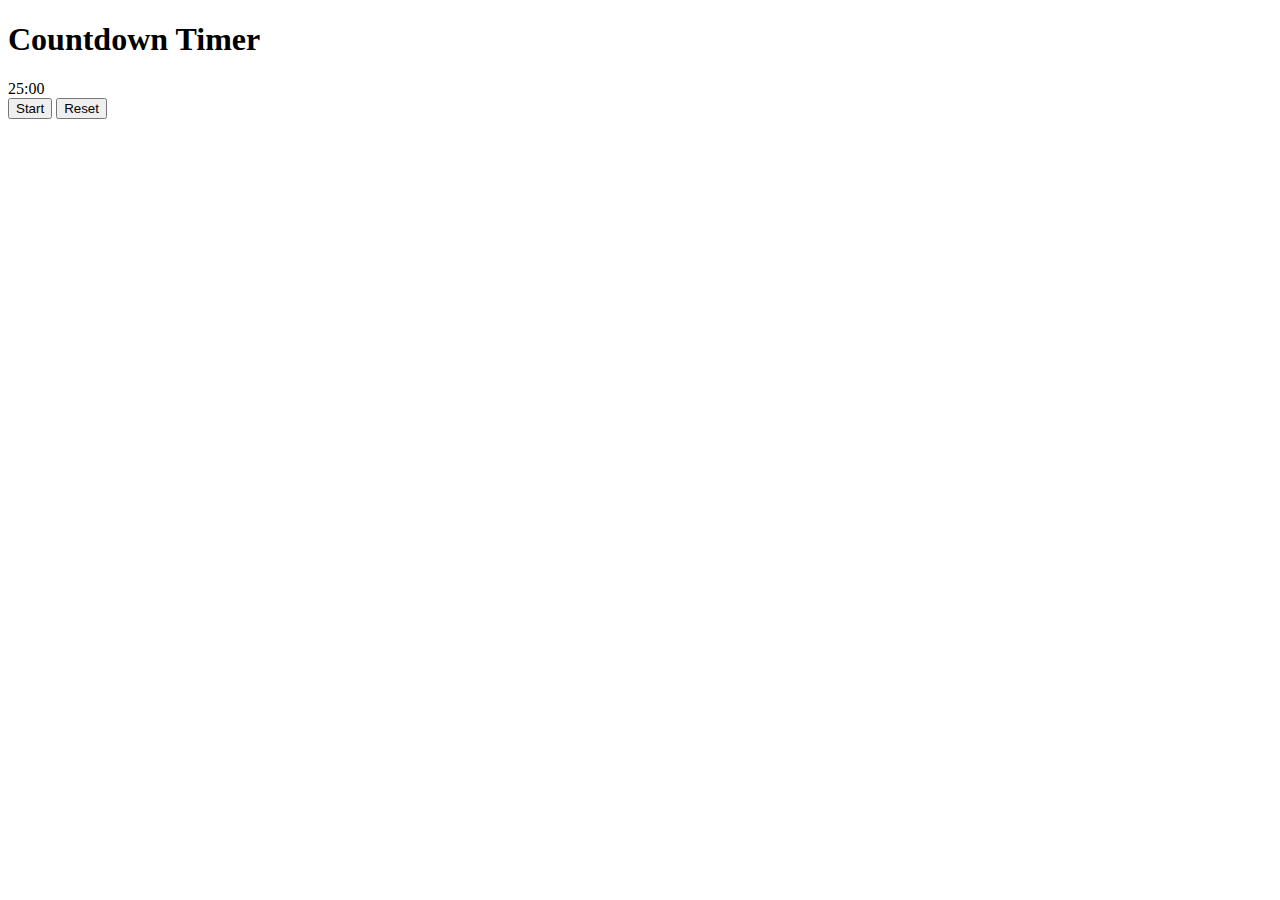
==== code/html/index.html @ 9c5aaca2 "added first functions" ====
<!DOCTYPE html>
<html lang="en">
<head>
    <meta charset="UTF-8">
    <meta name="viewport" content="width=device-width, initial-scale=1.0">
    <title>Document</title>
</head>
<body>
    <h1>Countdown Timer</h1>
    <div id="timer"></div>
    <button id="startButton">Start</button>
    <button id="resetButton">Reset</button>

    <script>
        let timerInterval;
        let secondsLeft = 25 * 60; // 25 Minuten in Sekunden
    
        // Funktion, die den Timer aktualisiert und anzeigt
        function updateTimer(seconds) {
          const timerElement = document.getElementById('timer');
          const minutes = Math.floor(seconds / 60);
          const remainingSeconds = seconds % 60;
    
          timerElement.textContent = `${minutes}:${remainingSeconds < 10 ? '0' : ''}${remainingSeconds}`;
        }
    
        // Funktion, die den Countdown startet
        function startCountdown() {
          timerInterval = setInterval(function() {
            updateTimer(secondsLeft);
    
            if (secondsLeft === 0) {
              clearInterval(timerInterval); // Timer stoppen, wenn die Zeit abgelaufen ist
              alert('Zeit ist abgelaufen!');
            } else {
              secondsLeft--;
            }
          }, 1000);
        }
    
        // Event-Handler für den "Start"-Button
        document.getElementById('startButton').addEventListener('click', function() {
          startCountdown();
          document.getElementById('startButton').disabled = true;
          document.getElementById('resetButton').disabled = false;
        });
    
        // Event-Handler für den "Reset"-Button
        document.getElementById('resetButton').addEventListener('click', function() {
          clearInterval(timerInterval); // Timer stoppen
          secondsLeft = 25 * 60; // Timer auf 25 Minuten zurücksetzen
          updateTimer(secondsLeft);
          document.getElementById('startButton').disabled = false;
          document.getElementById('resetButton').disabled = true;
        });
    
        // Initialen Timer anzeigen
        updateTimer(secondsLeft);
      </script>
</body>
</html>
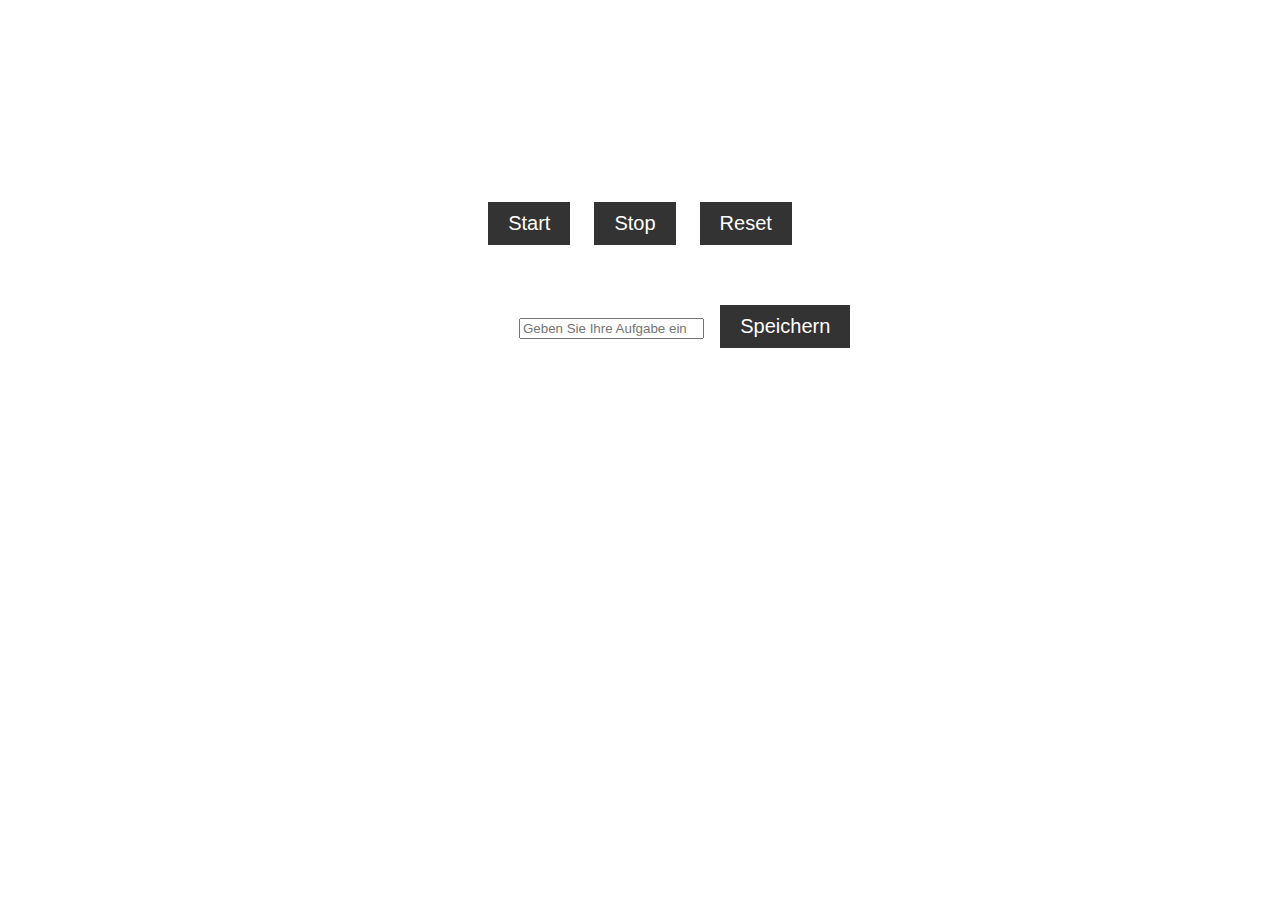
==== commit 7ba921e4: "first" ====
--- a/code/html/index.html
+++ b/code/html/index.html
@@ -1,61 +1,190 @@
 <!DOCTYPE html>
 <html lang="en">
 <head>
-    <meta charset="UTF-8">
-    <meta name="viewport" content="width=device-width, initial-scale=1.0">
-    <title>Document</title>
+<style>
+body {
+    background-image: url('https://static.odernichtoderdoch.de/media/image/65/48/c3/ONOD_Wallpaper_Organisation_Desktop.jpg');
+    background-repeat: no-repeat;
+    background-attachment: fixed;
+    background-size: cover;
+    color: white;
+    font-size: 16px;
+    text-align: center;
+}
+
+h1 {
+    text-align: center;
+    font-size: 50px;
+    color: white;
+}
+
+#timer {
+    text-align: center;
+    font-size: 40px;
+    margin: 20px 0;
+}
+
+button {
+    font-size: 20px;
+    margin: 10px;
+    background-color: #333;
+    color: white;
+    border: none;
+    padding: 10px 20px;
+    cursor: pointer;
+}
+
+button:disabled {
+    background-color: #ccc;
+    cursor: not-allowed;
+}
+
+/* Stil für das Aufgabenformular */
+#taskForm {
+    margin-top: 40px;
+    font-size: 25px;
+}
+
+#taskList {
+    text-align: left;
+    margin-top: 20px;
+}
+
+/* Stil für die Löschen-Buttons */
+.deleteButton {
+    background-color: #ff0000;
+    color: white;
+    border: none;
+    padding: 5px 10px;
+    cursor: pointer;
+}
+</style>
+<meta charset="UTF-8">
+<meta name="viewport" content="width=device-width, initial-scale=1.0">
+<title>Countdown Timer</title>
 </head>
 <body>
-    <h1>Countdown Timer</h1>
-    <div id="timer"></div>
-    <button id="startButton">Start</button>
-    <button id="resetButton">Reset</button>
+<h1>Countdown Timer</h1>
+<div id="timer">
+    <span id="minutes">25</span>:<span id="seconds">00</span>
+</div>
+<button id="startButton">Start</button>
+<button id="stopButton">Stop</button>
+<button id="resetButton">Reset</button>
 
-    <script>
-        let timerInterval;
-        let secondsLeft = 25 * 60; // 25 Minuten in Sekunden
-    
-        // Funktion, die den Timer aktualisiert und anzeigt
-        function updateTimer(seconds) {
-          const timerElement = document.getElementById('timer');
-          const minutes = Math.floor(seconds / 60);
-          const remainingSeconds = seconds % 60;
-    
-          timerElement.textContent = `${minutes}:${remainingSeconds < 10 ? '0' : ''}${remainingSeconds}`;
+<!-- Aufgabenformular hinzufügen -->
+<form id="taskForm">
+    <label for="task">Aufgabe:</label>
+    <input type="text" id="task" name="task" placeholder="Geben Sie Ihre Aufgabe ein">
+    <button id="saveTaskButton">Speichern</button>
+</form>
+
+<!-- Aufgabenliste hinzufügen -->
+<div id="taskList">
+    <h2>Aufgabenliste:</h2>
+    <ul id="tasks">
+    </ul>
+</div>
+
+<script>
+let timerInterval;
+let secondsLeft = 25 * 60; // 25 Minuten in Sekunden
+
+// Funktion, die den Timer aktualisiert und anzeigt
+function updateTimer(minutes, seconds) {
+    const minutesElement = document.getElementById('minutes');
+    const secondsElement = document.getElementById('seconds');
+
+    minutesElement.textContent = minutes;
+    secondsElement.textContent = seconds < 10 ? `0${seconds}` : seconds;
+}
+
+// Funktion, die den Countdown startet
+function startCountdown() {
+    timerInterval = setInterval(function() {
+        const minutes = Math.floor(secondsLeft / 60);
+        const remainingSeconds = secondsLeft % 60;
+
+        updateTimer(minutes, remainingSeconds);
+
+        if (secondsLeft === 0) {
+            clearInterval(timerInterval); // Timer stoppen, wenn die Zeit abgelaufen ist
+            alert('Zeit ist abgelaufen!');
+        } else {
+            secondsLeft--;
         }
-    
-        // Funktion, die den Countdown startet
-        function startCountdown() {
-          timerInterval = setInterval(function() {
-            updateTimer(secondsLeft);
-    
-            if (secondsLeft === 0) {
-              clearInterval(timerInterval); // Timer stoppen, wenn die Zeit abgelaufen ist
-              alert('Zeit ist abgelaufen!');
-            } else {
-              secondsLeft--;
-            }
-          }, 1000);
-        }
-    
-        // Event-Handler für den "Start"-Button
-        document.getElementById('startButton').addEventListener('click', function() {
-          startCountdown();
-          document.getElementById('startButton').disabled = true;
-          document.getElementById('resetButton').disabled = false;
+    }, 1000);
+}
+
+// Funktion, die den Countdown stoppt
+function stopCountdown() {
+    clearInterval(timerInterval);
+    document.getElementById('startButton').disabled = false;
+    document.getElementById('stopButton').disabled = true;
+}
+
+// Event-Handler für den "Start"-Button
+document.getElementById('startButton').addEventListener('click', function() {
+    startCountdown();
+    document.getElementById('startButton').disabled = true;
+    document.getElementById('stopButton').disabled = false;
+    document.getElementById('resetButton').disabled = false;
+});
+
+// Event-Handler für den "Stop"-Button
+document.getElementById('stopButton').addEventListener('click', function() {
+    stopCountdown();
+    document.getElementById('startButton').disabled = false;
+    document.getElementById('stopButton').disabled = true;
+    document.getElementById('resetButton').disabled = false;
+});
+
+// Event-Handler für den "Reset"-Button
+document.getElementById('resetButton').addEventListener('click', function() {
+    clearInterval(timerInterval); // Timer stoppen
+    secondsLeft = 25 * 60; // Timer auf 25 Minuten zurücksetzen
+    updateTimer(25, 0); // Timer auf 25:00 zurücksetzen
+    document.getElementById('startButton').disabled = false;
+    document.getElementById('stopButton').disabled = false;
+    document.getElementById('resetButton').disabled = true;
+});
+
+// Event-Handler für das Speichern der Aufgabe
+document.getElementById('saveTaskButton').addEventListener('click', function(event) {
+    event.preventDefault(); // Verhindert das Neuladen der Seite
+    const taskInput = document.getElementById('task');
+    const task = taskInput.value.trim(); // Den eingegebenen Text trimmen, um Leerzeichen zu entfernen
+
+    if (task !== '') {
+        // Hier kannst du die Aufgabe speichern und anzeigen
+        const taskList = document.getElementById('tasks');
+        const taskItem = document.createElement('li');
+        taskItem.textContent = task;
+
+        // Erstelle den Löschen-Button
+        const deleteButton = document.createElement('button');
+        deleteButton.textContent = 'Löschen';
+        deleteButton.className = 'deleteButton'; // Füge die Klasse hinzu, um den Button zu stylen
+
+        // Füge einen Event-Handler zum Löschen des Eintrags hinzu
+        deleteButton.addEventListener('click', function() {
+            taskList.removeChild(taskItem); // Entferne den Eintrag aus der Liste
         });
-    
-        // Event-Handler für den "Reset"-Button
-        document.getElementById('resetButton').addEventListener('click', function() {
-          clearInterval(timerInterval); // Timer stoppen
-          secondsLeft = 25 * 60; // Timer auf 25 Minuten zurücksetzen
-          updateTimer(secondsLeft);
-          document.getElementById('startButton').disabled = false;
-          document.getElementById('resetButton').disabled = true;
-        });
-    
-        // Initialen Timer anzeigen
-        updateTimer(secondsLeft);
-      </script>
+
+        // Füge den Löschen-Button zum Eintrag hinzu
+        taskItem.appendChild(deleteButton);
+
+        // Füge den Eintrag zur Liste hinzu
+        taskList.appendChild(taskItem);
+
+        taskInput.value = ''; // Eingabefeld leeren
+    } else {
+        alert('Bitte geben Sie eine Aufgabe ein.');
+    }
+});
+
+// Initialen Timer anzeigen
+updateTimer(25, 0);
+</script>
 </body>
-</html>+</html>
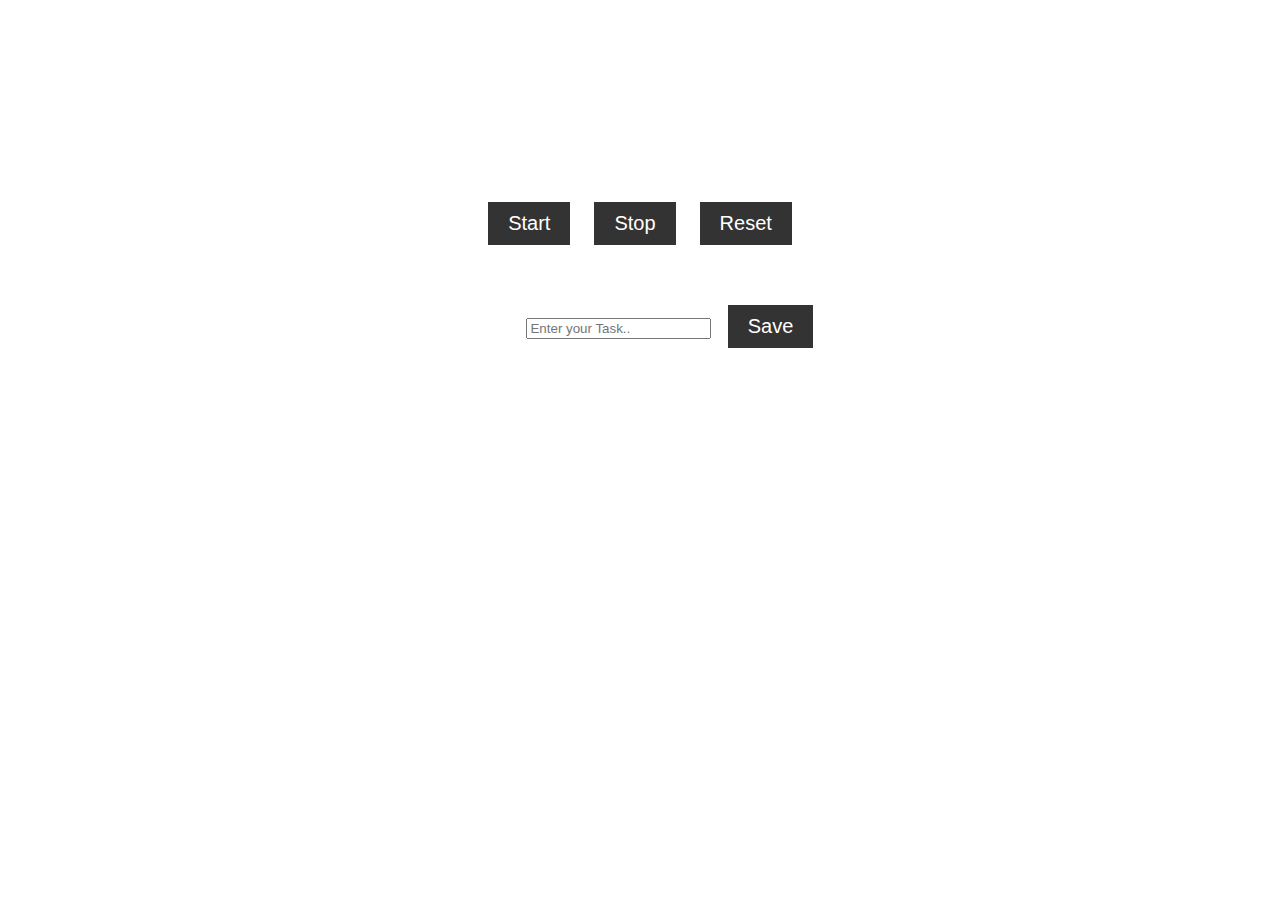
==== commit ff0b7ad2: "caption translations" ====
--- a/code/html/index.html
+++ b/code/html/index.html
@@ -39,7 +39,6 @@
     cursor: not-allowed;
 }
 
-/* Stil für das Aufgabenformular */
 #taskForm {
     margin-top: 40px;
     font-size: 25px;
@@ -50,7 +49,7 @@
     margin-top: 20px;
 }
 
-/* Stil für die Löschen-Buttons */
+
 .deleteButton {
     background-color: #ff0000;
     color: white;
@@ -61,10 +60,10 @@
 </style>
 <meta charset="UTF-8">
 <meta name="viewport" content="width=device-width, initial-scale=1.0">
-<title>Countdown Timer</title>
+<title>TaskPlanner</title>
 </head>
 <body>
-<h1>Countdown Timer</h1>
+<h1>TaskPlanner</h1>
 <div id="timer">
     <span id="minutes">25</span>:<span id="seconds">00</span>
 </div>
@@ -72,25 +71,24 @@
 <button id="stopButton">Stop</button>
 <button id="resetButton">Reset</button>
 
-<!-- Aufgabenformular hinzufügen -->
 <form id="taskForm">
-    <label for="task">Aufgabe:</label>
-    <input type="text" id="task" name="task" placeholder="Geben Sie Ihre Aufgabe ein">
-    <button id="saveTaskButton">Speichern</button>
+    <label for="task">Tasks:</label>
+    <input type="text" id="task" name="task" placeholder="Enter your Task..">
+    <button id="saveTaskButton">Save</button>
 </form>
 
-<!-- Aufgabenliste hinzufügen -->
+
 <div id="taskList">
-    <h2>Aufgabenliste:</h2>
+    <h2>Task List:</h2>
     <ul id="tasks">
     </ul>
 </div>
 
 <script>
 let timerInterval;
-let secondsLeft = 25 * 60; // 25 Minuten in Sekunden
+let secondsLeft = 25 * 60;
 
-// Funktion, die den Timer aktualisiert und anzeigt
+// Function updates timer 
 function updateTimer(minutes, seconds) {
     const minutesElement = document.getElementById('minutes');
     const secondsElement = document.getElementById('seconds');
@@ -99,7 +97,7 @@
     secondsElement.textContent = seconds < 10 ? `0${seconds}` : seconds;
 }
 
-// Funktion, die den Countdown startet
+// Function starts the Countdown
 function startCountdown() {
     timerInterval = setInterval(function() {
         const minutes = Math.floor(secondsLeft / 60);
@@ -108,22 +106,22 @@
         updateTimer(minutes, remainingSeconds);
 
         if (secondsLeft === 0) {
-            clearInterval(timerInterval); // Timer stoppen, wenn die Zeit abgelaufen ist
-            alert('Zeit ist abgelaufen!');
+            clearInterval(timerInterval);
+            alert('Time is up!');
         } else {
             secondsLeft--;
         }
     }, 1000);
 }
 
-// Funktion, die den Countdown stoppt
+// Function stop timer
 function stopCountdown() {
     clearInterval(timerInterval);
     document.getElementById('startButton').disabled = false;
     document.getElementById('stopButton').disabled = true;
 }
 
-// Event-Handler für den "Start"-Button
+// Event-Handler "Start"-Button
 document.getElementById('startButton').addEventListener('click', function() {
     startCountdown();
     document.getElementById('startButton').disabled = true;
@@ -131,7 +129,7 @@
     document.getElementById('resetButton').disabled = false;
 });
 
-// Event-Handler für den "Stop"-Button
+// Event-Handler "Stop"-Button
 document.getElementById('stopButton').addEventListener('click', function() {
     stopCountdown();
     document.getElementById('startButton').disabled = false;
@@ -139,51 +137,51 @@
     document.getElementById('resetButton').disabled = false;
 });
 
-// Event-Handler für den "Reset"-Button
+// Event-Handler "Reset"-Button
 document.getElementById('resetButton').addEventListener('click', function() {
-    clearInterval(timerInterval); // Timer stoppen
-    secondsLeft = 25 * 60; // Timer auf 25 Minuten zurücksetzen
-    updateTimer(25, 0); // Timer auf 25:00 zurücksetzen
+    clearInterval(timerInterval);
+    secondsLeft = 25 * 60;
+    updateTimer(25, 0); 
     document.getElementById('startButton').disabled = false;
     document.getElementById('stopButton').disabled = false;
     document.getElementById('resetButton').disabled = true;
 });
 
-// Event-Handler für das Speichern der Aufgabe
+// Event-Handler saving tasks
 document.getElementById('saveTaskButton').addEventListener('click', function(event) {
-    event.preventDefault(); // Verhindert das Neuladen der Seite
+    event.preventDefault(); // preventing page refresh
     const taskInput = document.getElementById('task');
-    const task = taskInput.value.trim(); // Den eingegebenen Text trimmen, um Leerzeichen zu entfernen
+    const task = taskInput.value.trim(); // trimming text for spaces
 
     if (task !== '') {
-        // Hier kannst du die Aufgabe speichern und anzeigen
+        // Creates task and adding to list
         const taskList = document.getElementById('tasks');
         const taskItem = document.createElement('li');
         taskItem.textContent = task;
 
-        // Erstelle den Löschen-Button
+        // Creates delete button after created task
         const deleteButton = document.createElement('button');
-        deleteButton.textContent = 'Löschen';
-        deleteButton.className = 'deleteButton'; // Füge die Klasse hinzu, um den Button zu stylen
+        deleteButton.textContent = 'Delete';
+        deleteButton.className = 'deleteButton'; // delete button style assignment
 
-        // Füge einen Event-Handler zum Löschen des Eintrags hinzu
+        // adds Event-handler for delete
         deleteButton.addEventListener('click', function() {
-            taskList.removeChild(taskItem); // Entferne den Eintrag aus der Liste
+            taskList.removeChild(taskItem); // deletes task from list
         });
 
-        // Füge den Löschen-Button zum Eintrag hinzu
+        // adds delete button to task
         taskItem.appendChild(deleteButton);
 
-        // Füge den Eintrag zur Liste hinzu
+        // Adds task to list
         taskList.appendChild(taskItem);
 
-        taskInput.value = ''; // Eingabefeld leeren
+        taskInput.value = ''; // clear input field
     } else {
-        alert('Bitte geben Sie eine Aufgabe ein.');
+        alert('Please enter a task.');
     }
 });
 
-// Initialen Timer anzeigen
+// shows inital timer
 updateTimer(25, 0);
 </script>
 </body>
